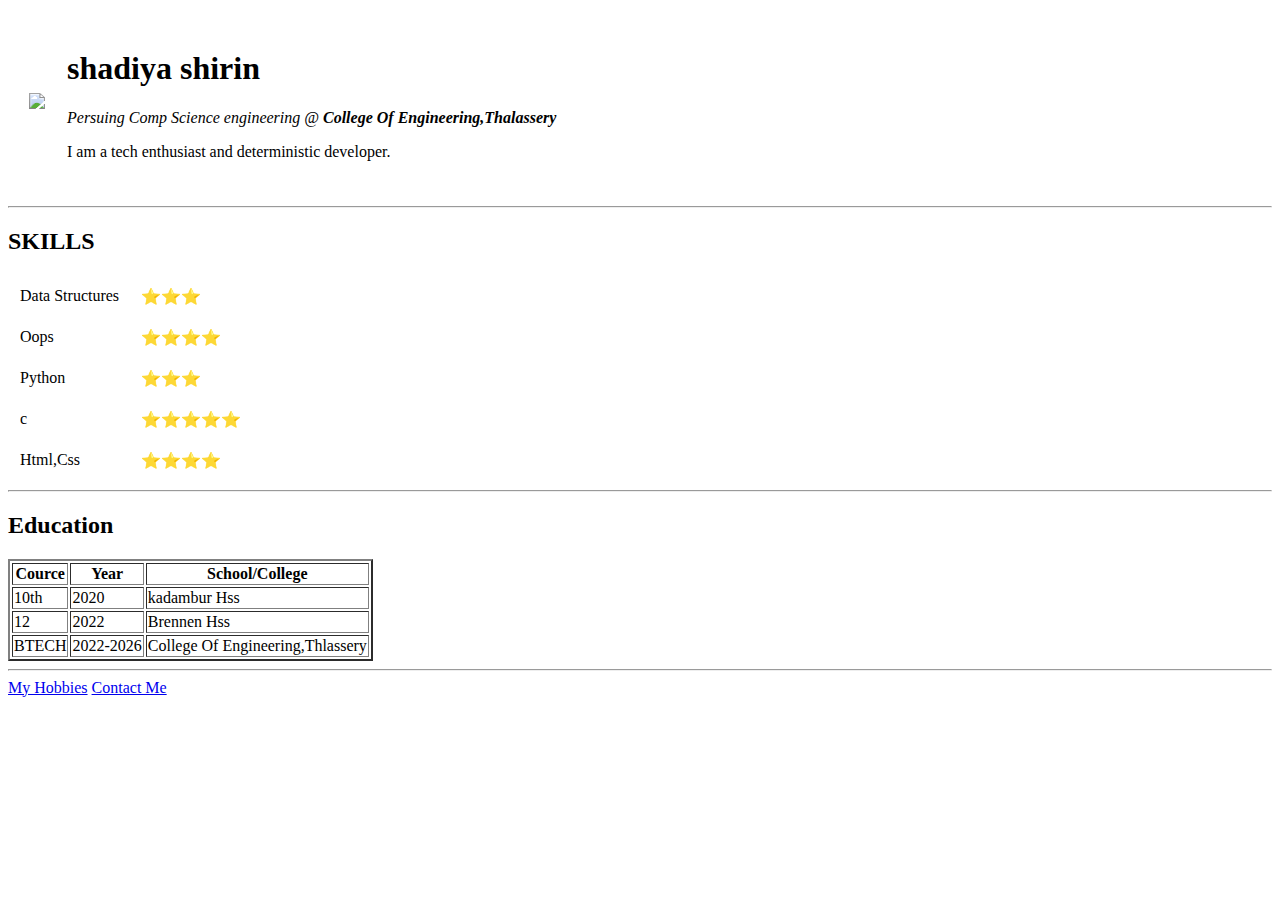
==== index.html @ f3822a23 "second commit" ====
<!DOCTYPE html>
<html lang="en">
<head>
    <meta charset="UTF-8">
    <meta name="viewport" content="width=device-width, initial-scale=1.0">
    <title>shadiya portfolio</title>
</head>
<body>
    <table cellspacing="20px">
        <tr>
            <td><img src="C:\Users\shadi\desktop\webdev\portfolio\fotocircle.png"></td>
            <td><h1>shadiya shirin </h1>
                <i>Persuing Comp Science engineering @ <b>College Of Engineering,Thalassery</b></i>
                <p>I am a tech enthusiast and deterministic developer.</p></td>
        </tr>
    </table>
    
    
    <hr>
    <h2>SKILLS</h2>
    <table cellpadding="10px">
        <tr>
            <td>Data Structures</td>
            <td>⭐⭐⭐</td>
        </tr>
        <tr>
            <td>Oops</td>
            <td>⭐⭐⭐⭐</td>
        </tr>
        <tr>
            <td>Python</td>
            <td>⭐⭐⭐</td>
        </tr>
        <tr>
            <td>c</td>
            <td>⭐⭐⭐⭐⭐</td>
        </tr>
        <tr>
            <td>Html,Css</td>
            <td>⭐⭐⭐⭐</td>
        </tr>
    </table>
    <hr>
    <h2>Education</h2>
    <table border="2px">
        <tr>
            <th>Cource</th>
            <th>Year</th>
            <th>School/College</th>
        </tr>
        <tr>
            <td>10th</td>
            <td>2020</td>
            <td>kadambur Hss</td>
        </tr>
        <tr>
            <td>12</td>
            <td>2022</td>
            <td>Brennen Hss</td>            
        </tr>
        <tr>
            <td>BTECH</td>
            <td>2022-2026</td>
            <td>College Of Engineering,Thlassery</td>
        </tr>
    </table>
    <hr>
    <a href="C:\Users\shadi\desktop\webdev\portfolio\hobbies.html">My Hobbies</a>
    <a href="C:\Users\shadi\desktop\webdev\portfolio\contactme.html">Contact Me</a>
</body>
</html>
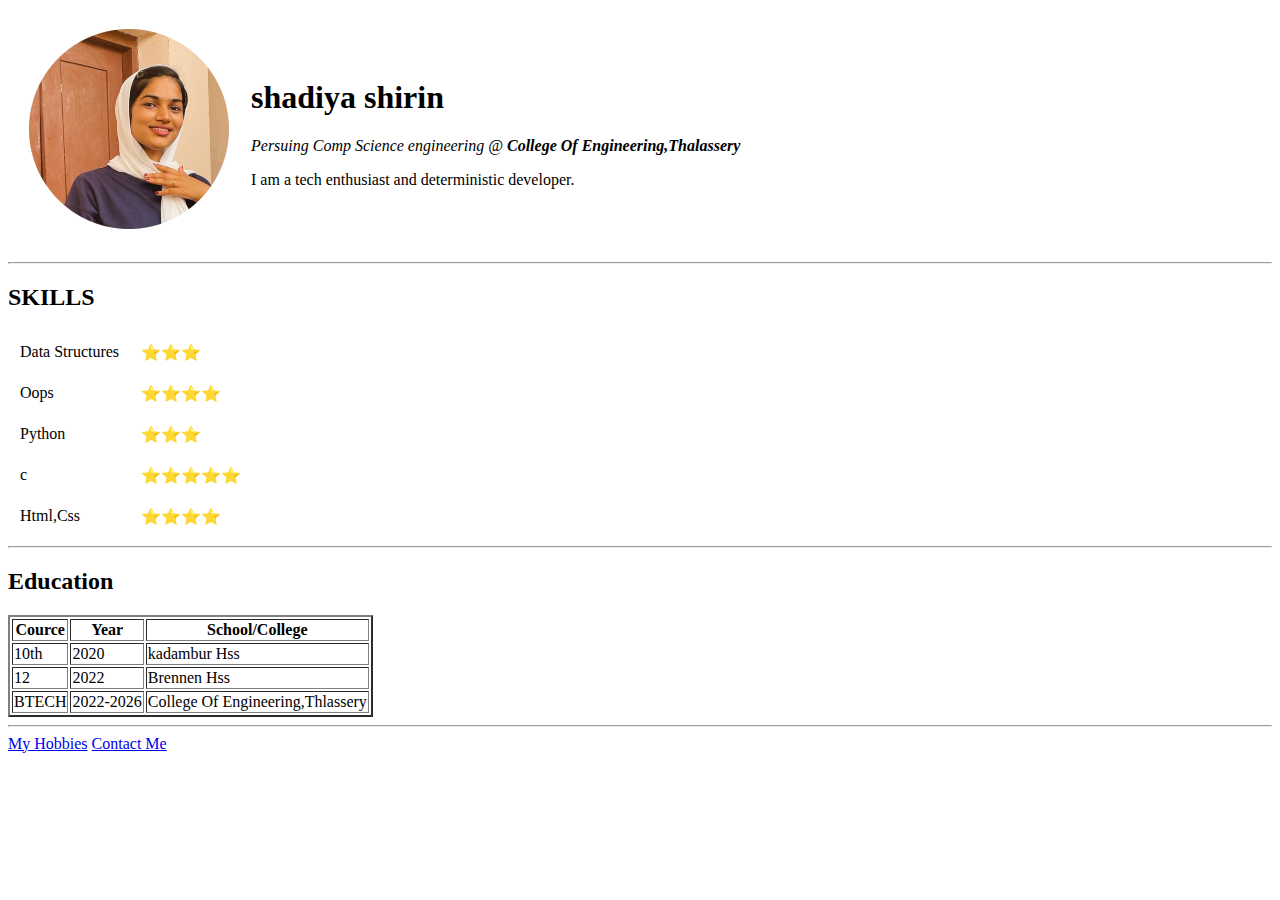
==== commit 57d53686: "Update index.html" ====
--- a/index.html
+++ b/index.html
@@ -8,7 +8,7 @@
 <body>
     <table cellspacing="20px">
         <tr>
-            <td><img src="C:\Users\shadi\desktop\webdev\portfolio\fotocircle.png"></td>
+            <td><img src="./fotocircle.png"></td>
             <td><h1>shadiya shirin </h1>
                 <i>Persuing Comp Science engineering @ <b>College Of Engineering,Thalassery</b></i>
                 <p>I am a tech enthusiast and deterministic developer.</p></td>
@@ -65,7 +65,7 @@
         </tr>
     </table>
     <hr>
-    <a href="C:\Users\shadi\desktop\webdev\portfolio\hobbies.html">My Hobbies</a>
-    <a href="C:\Users\shadi\desktop\webdev\portfolio\contactme.html">Contact Me</a>
+    <a href="./hobbies.html">My Hobbies</a>
+    <a href="./contactme.html">Contact Me</a>
 </body>
-</html>+</html>
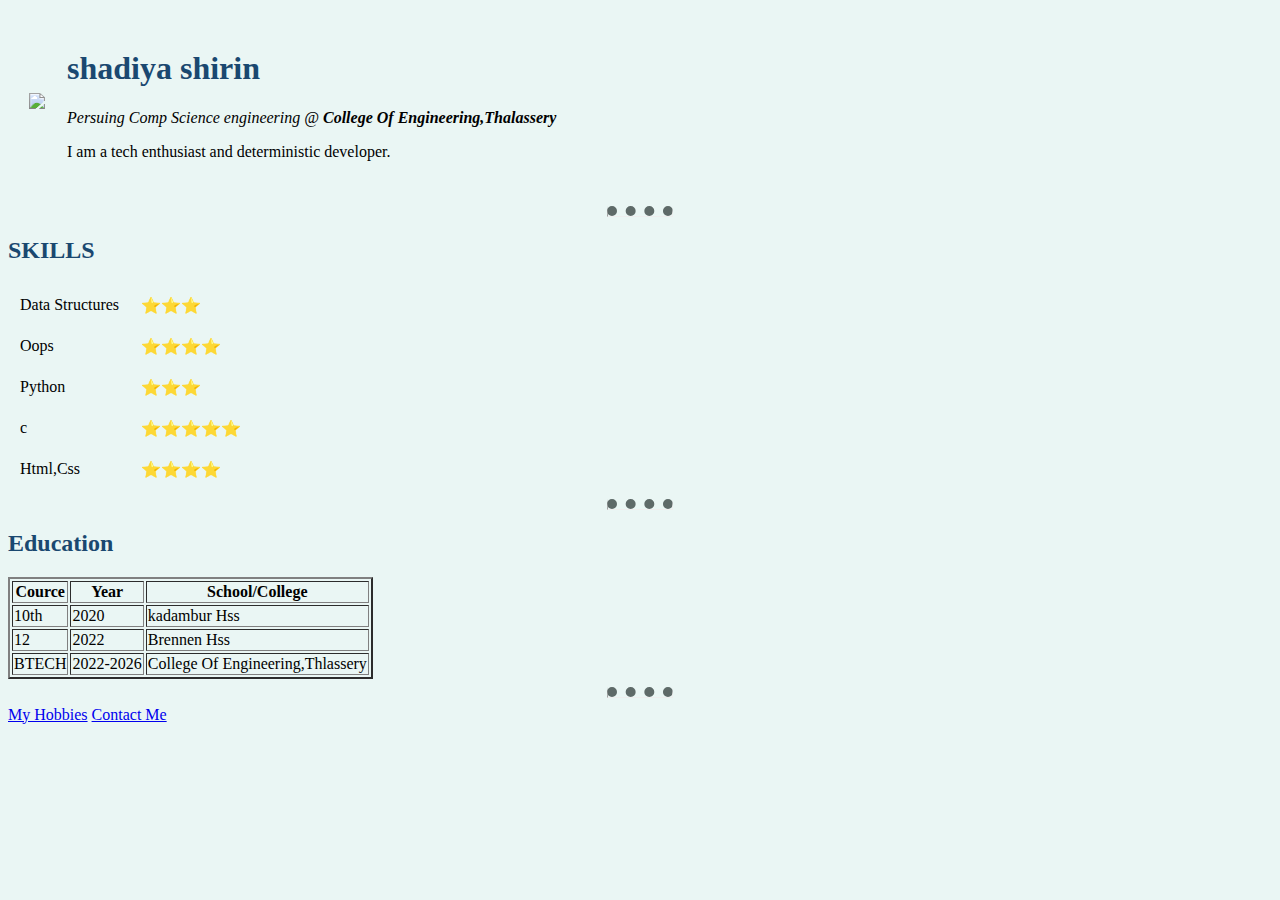
==== commit 4cc7a700: "third commit" ====
--- a/index.html
+++ b/index.html
@@ -4,11 +4,12 @@
     <meta charset="UTF-8">
     <meta name="viewport" content="width=device-width, initial-scale=1.0">
     <title>shadiya portfolio</title>
+    <link rel="stylesheet" href="./styles.css">
 </head>
 <body>
     <table cellspacing="20px">
         <tr>
-            <td><img src="./fotocircle.png"></td>
+            <td><img src="C:\Users\shadi\desktop\webdev\portfolio\fotocircle.png"></td>
             <td><h1>shadiya shirin </h1>
                 <i>Persuing Comp Science engineering @ <b>College Of Engineering,Thalassery</b></i>
                 <p>I am a tech enthusiast and deterministic developer.</p></td>
@@ -65,7 +66,7 @@
         </tr>
     </table>
     <hr>
-    <a href="./hobbies.html">My Hobbies</a>
-    <a href="./contactme.html">Contact Me</a>
+    <a href="C:\Users\shadi\desktop\webdev\portfolio\hobbies.html">My Hobbies</a>
+    <a href="C:\Users\shadi\desktop\webdev\portfolio\contactme.html">Contact Me</a>
 </body>
-</html>
+</html>--- a/styles.css
+++ b/styles.css
@@ -0,0 +1,14 @@
+body{
+    background-color: #eaf6f4;
+}
+
+
+hr{
+    color: #5e6a68;
+    border-top: 10px dotted;
+    width: 5%;
+}
+
+h1,h2{
+    color: #1A4870;
+}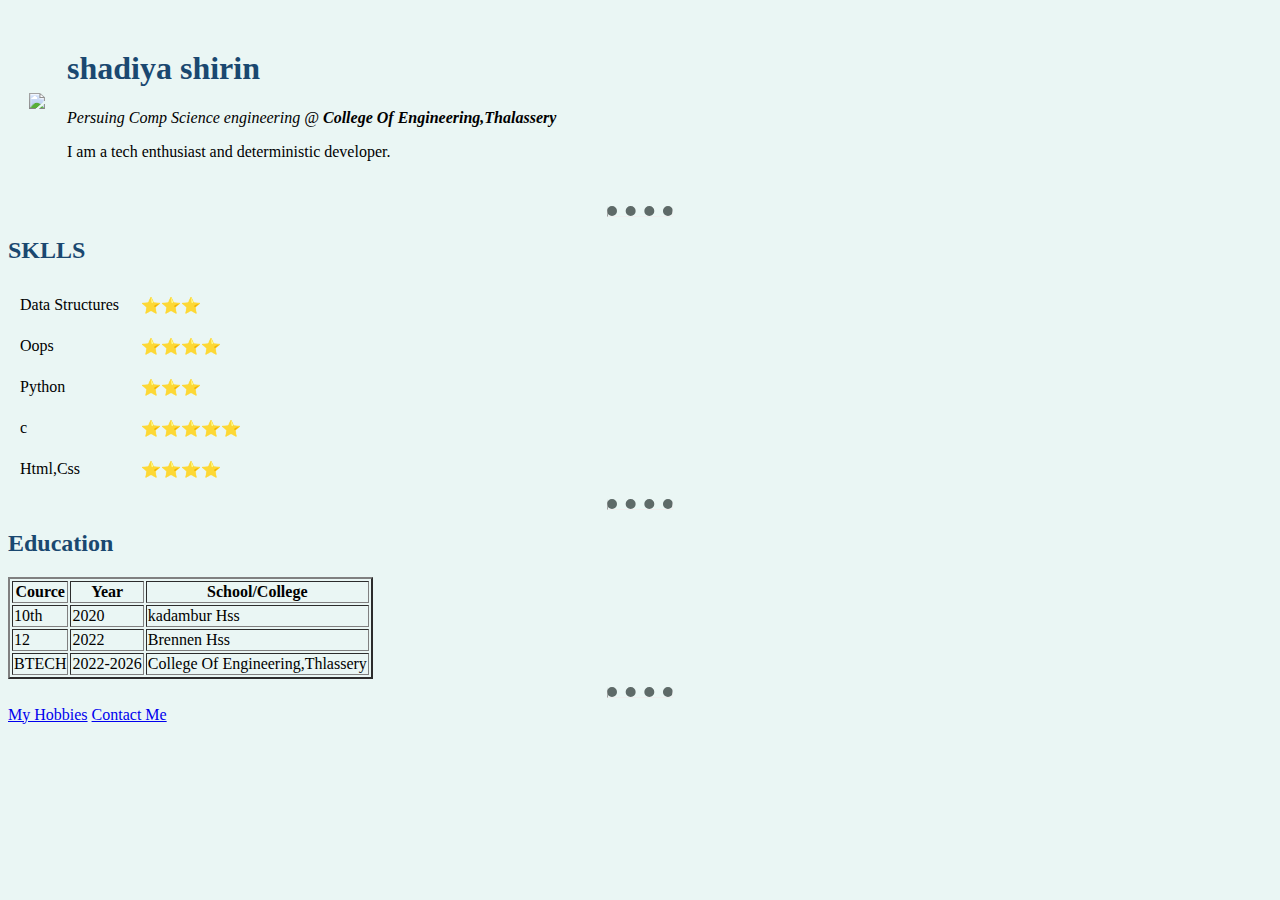
==== commit 472f84a7: "four" ====
--- a/index.html
+++ b/index.html
@@ -9,7 +9,7 @@
 <body>
     <table cellspacing="20px">
         <tr>
-            <td><img src="C:\Users\shadi\desktop\webdev\portfolio\fotocircle.png"></td>
+            <td><img src="./fotocircle.png"></td>
             <td><h1>shadiya shirin </h1>
                 <i>Persuing Comp Science engineering @ <b>College Of Engineering,Thalassery</b></i>
                 <p>I am a tech enthusiast and deterministic developer.</p></td>
@@ -18,7 +18,7 @@
     
     
     <hr>
-    <h2>SKILLS</h2>
+    <h2>SKLLS</h2>
     <table cellpadding="10px">
         <tr>
             <td>Data Structures</td>
@@ -66,7 +66,7 @@
         </tr>
     </table>
     <hr>
-    <a href="C:\Users\shadi\desktop\webdev\portfolio\hobbies.html">My Hobbies</a>
-    <a href="C:\Users\shadi\desktop\webdev\portfolio\contactme.html">Contact Me</a>
+    <a href="./hobbies.html">My Hobbies</a>
+    <a href="./contactme.html">Contact Me</a>
 </body>
-</html>+</html>
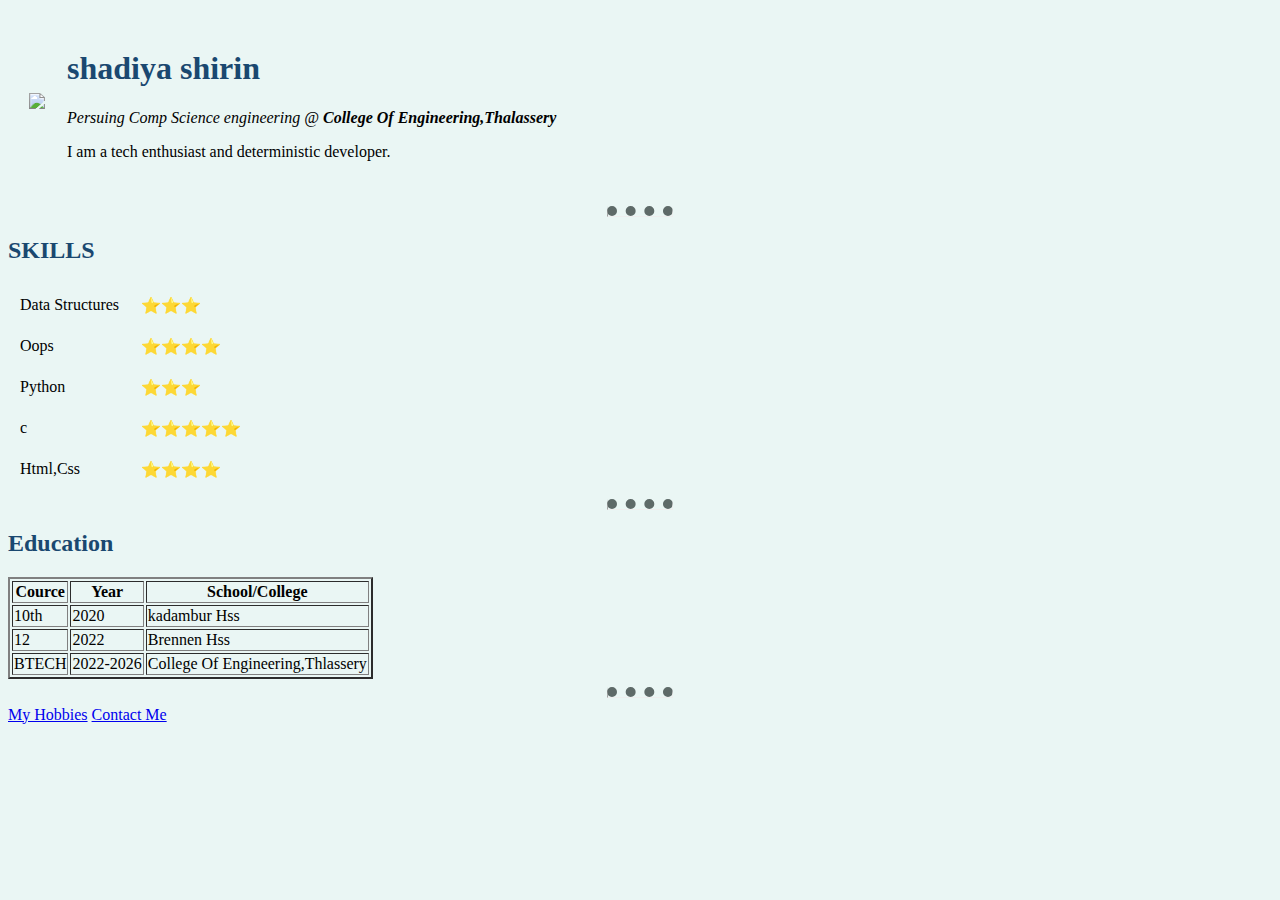
==== commit d9a7dc14: "aa" ====
--- a/index.html
+++ b/index.html
@@ -18,7 +18,7 @@
     
     
     <hr>
-    <h2>SKLLS</h2>
+    <h2>SKILLS</h2>
     <table cellpadding="10px">
         <tr>
             <td>Data Structures</td>
